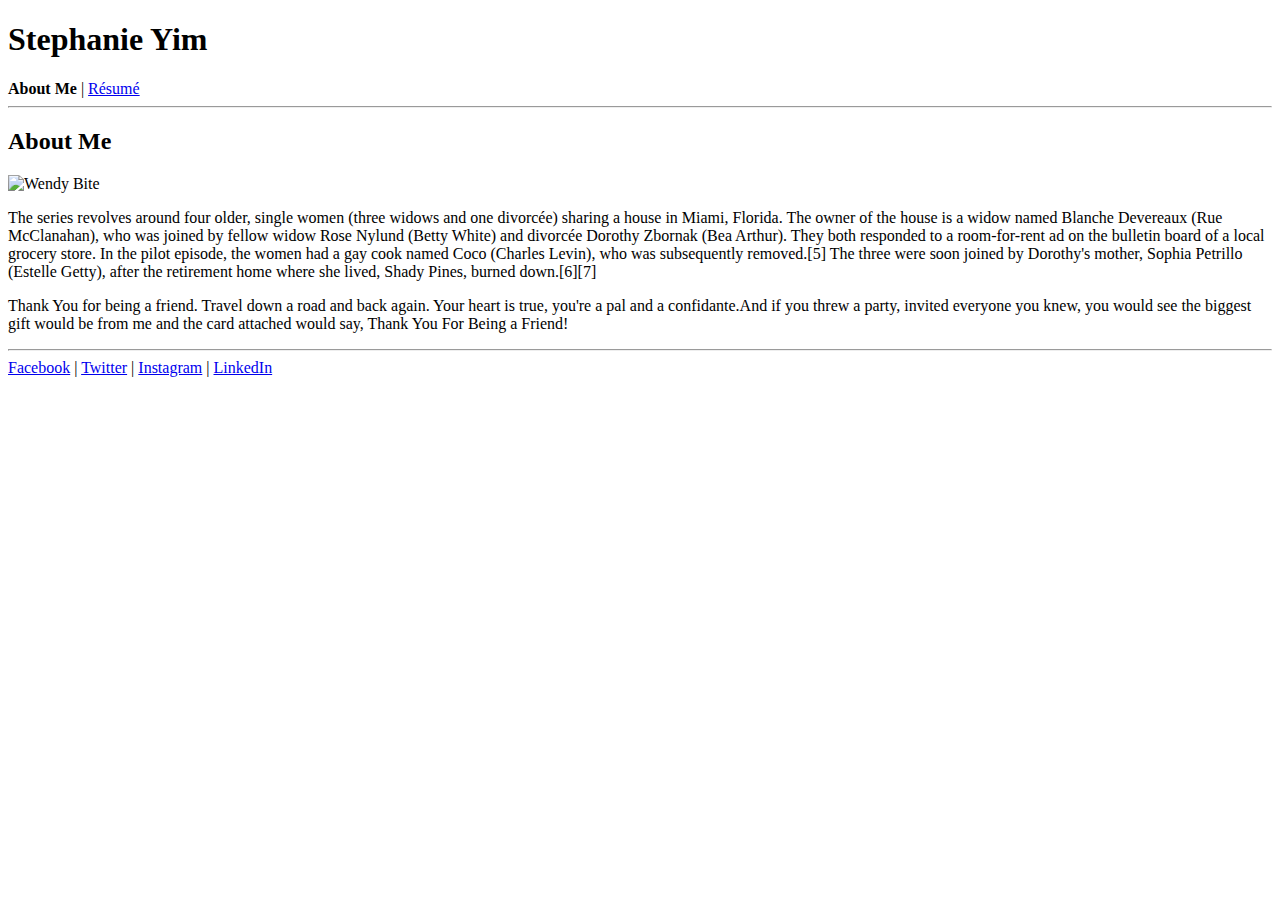
==== index.html @ 8631bf28 "started index.html code, added img and css folder, added image" ====
<!doctype html>
<html>
	<head>
		<meta charset="utf-8">
		<title>Stephanie Yim</title>
		<link rel="stylesheet" href="css/style.css">
	</head>
	<body>
		
		<h1>Stephanie Yim</h1>
		
		<nav>
			<strong>About Me</strong>
			|
			<a href="resume.html">Résumé</a>
		</nav>
		
		<hr>
		
		<h2>About Me</h2>
		
		<img src="img/Betty-White.jpg" alt="Wendy Bite">
		
		<p>The series revolves around four older, single women (three widows and one divorcée) sharing a house in Miami, Florida. The owner of the house is a widow named Blanche Devereaux (Rue McClanahan), who was joined by fellow widow Rose Nylund (Betty White) and divorcée Dorothy Zbornak (Bea Arthur). They both responded to a room-for-rent ad on the bulletin board of a local grocery store. In the pilot episode, the women had a gay cook named Coco (Charles Levin), who was subsequently removed.[5] The three were soon joined by Dorothy's mother, Sophia Petrillo (Estelle Getty), after the retirement home where she lived, Shady Pines, burned down.[6][7]</p>

		<p>Thank You for being a friend. Travel down a road and back again. Your heart is true, you're a pal and a confidante.And if you threw a party, invited everyone you knew, you would see the biggest gift would be from me and the card attached would say, Thank You For Being a Friend!</p>
		
		<hr>
		
		<nav>
			<a href="http://facebook.com/">Facebook</a>
			|
			<a href="http://twitter.com/">Twitter</a>
			|
			<a href="http://instagram.com/">Instagram</a>
			|
			<a href="http://linkedin.com/">LinkedIn</a>
		</nav>
				
	</body>
</html>
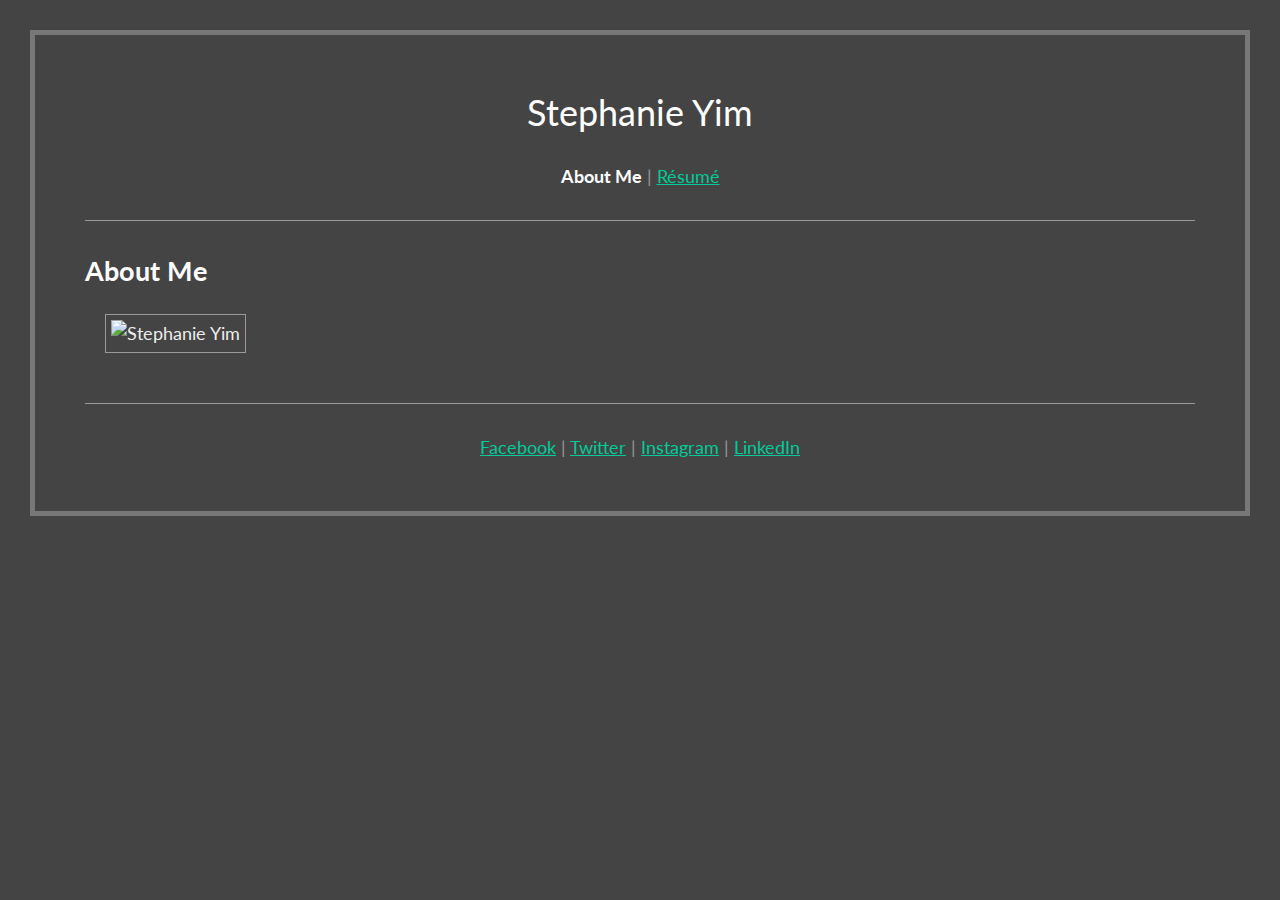
==== commit de94afd6: "added Lato Google font" ====
--- a/index.html
+++ b/index.html
@@ -4,6 +4,7 @@
 		<meta charset="utf-8">
 		<title>Stephanie Yim</title>
 		<link rel="stylesheet" href="css/style.css">
+		<link href='http://fonts.googleapis.com/css?family=Lato:300,400,900,300italic' rel='stylesheet' type='text/css'>
 	</head>
 	<body>
 		
@@ -19,22 +20,20 @@
 		
 		<h2>About Me</h2>
 		
-		<img src="img/Betty-White.jpg" alt="Wendy Bite">
+		<img src="img/profile_pic_SY" alt="Stephanie Yim">
 		
-		<p>The series revolves around four older, single women (three widows and one divorcée) sharing a house in Miami, Florida. The owner of the house is a widow named Blanche Devereaux (Rue McClanahan), who was joined by fellow widow Rose Nylund (Betty White) and divorcée Dorothy Zbornak (Bea Arthur). They both responded to a room-for-rent ad on the bulletin board of a local grocery store. In the pilot episode, the women had a gay cook named Coco (Charles Levin), who was subsequently removed.[5] The three were soon joined by Dorothy's mother, Sophia Petrillo (Estelle Getty), after the retirement home where she lived, Shady Pines, burned down.[6][7]</p>
-
-		<p>Thank You for being a friend. Travel down a road and back again. Your heart is true, you're a pal and a confidante.And if you threw a party, invited everyone you knew, you would see the biggest gift would be from me and the card attached would say, Thank You For Being a Friend!</p>
+		
 		
 		<hr>
 		
 		<nav>
-			<a href="http://facebook.com/">Facebook</a>
+			<a href="https://www.facebook.com/syyim">Facebook</a>
 			|
-			<a href="http://twitter.com/">Twitter</a>
+			<a href="https://twitter.com/nstepheyim">Twitter</a>
 			|
-			<a href="http://instagram.com/">Instagram</a>
+			<a href="http://instagram.com/nstepheyim">Instagram</a>
 			|
-			<a href="http://linkedin.com/">LinkedIn</a>
+			<a href="https://www.linkedin.com/in/stephanieyim">LinkedIn</a>
 		</nav>
 				
 	</body>
--- a/css/style.css
+++ b/css/style.css
@@ -0,0 +1,82 @@
+body {
+	font-family:'Lato', sans-serif;
+	font-size: 18px;
+	line-height: 1.5;
+	margin: 30px;
+	border: 5px solid #777777;
+	padding: 50px;
+	background: #444444;
+	color: #EEEEEE;
+}
+
+a {
+	font-weight: 400;
+	color: #00CC99;
+}
+
+small {
+	color: #BBBBBB;
+}
+
+strong {
+	color: #FFFFFF;
+}
+
+h1 {
+	font-family: 'Lato', sans-serif;
+	font-weight: 400;
+	text-align: center;
+	color: #FFFFFF;
+	font-style: normal;
+	margin-top: 0;
+}
+
+h2 {
+	color: #FFFFFF;
+}
+
+h3 {
+	font-size: 18px;
+	color: #BBBBBB;
+	text-transform: uppercase;
+	letter-spacing: 2px;
+	margin-top: 42px;
+}
+
+h4 {
+	font-weight: normal;
+	margin-bottom: 0;
+}
+
+p {
+	font-family:'Lato', sans-serif;
+	margin-top: 0;
+	margin-bottom: 27px;
+}
+
+ul {
+	list-style: square;
+}
+
+ul p {
+	color: #BBBBBB;
+}
+
+hr {
+	border: none;
+	border-top: 1px solid #999999;
+	margin: 30px 0;
+}
+
+img {
+	/*float: right;*/
+	margin-left: 20px;
+	margin-bottom: 20px;
+	border: 1px solid #999999;
+	padding: 5px;
+}
+
+nav {
+	color: #999999;
+	text-align: center;
+}
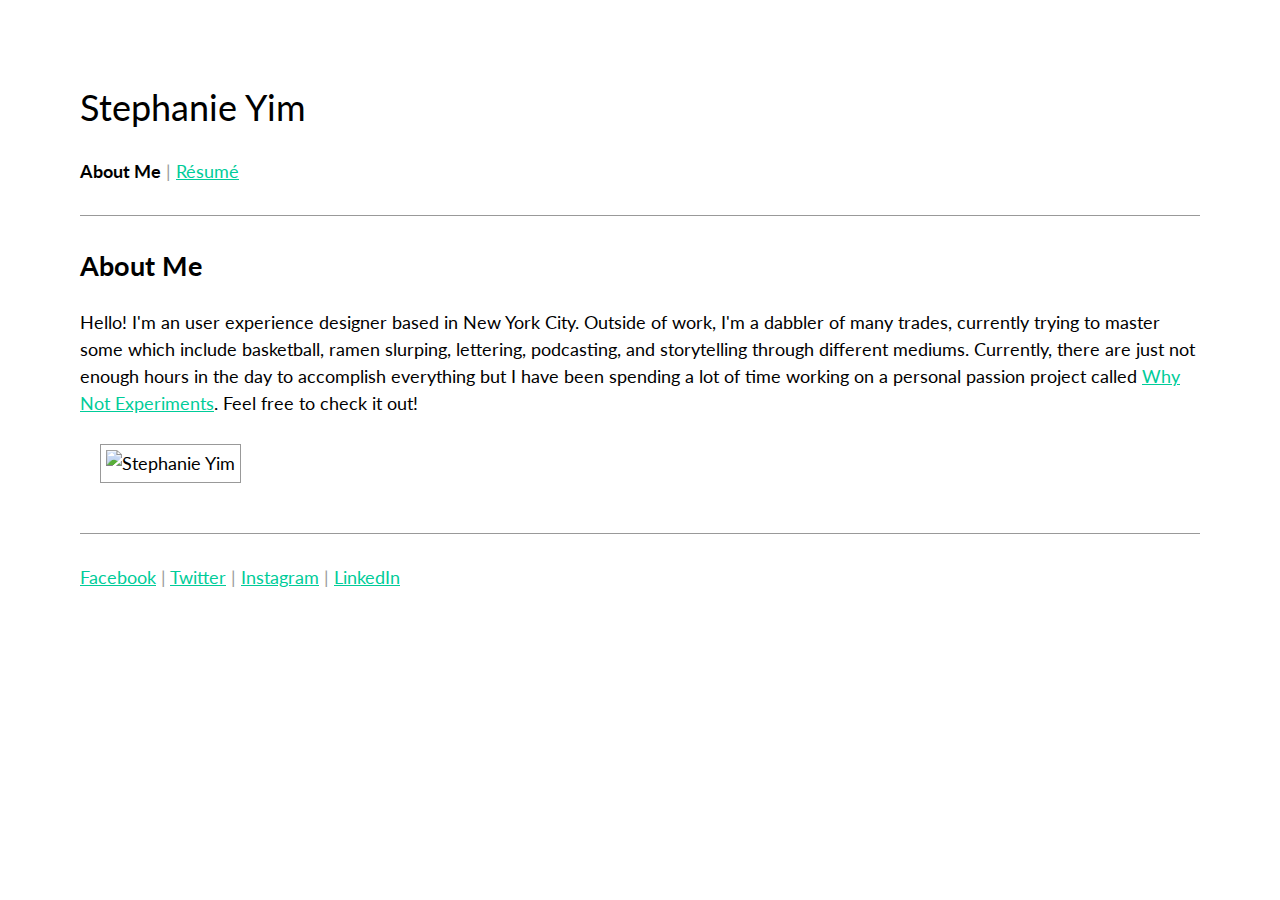
==== commit 753e8d28: "added about me content, link to why not experiments" ====
--- a/index.html
+++ b/index.html
@@ -20,6 +20,7 @@
 		
 		<h2>About Me</h2>
 		
+		<p>Hello! I'm an user experience designer based in New York City. Outside of work, I'm a dabbler of many trades, currently trying to master some which include basketball, ramen slurping, lettering, podcasting, and storytelling through different mediums. Currently, there are just not enough hours in the day to accomplish everything but I have been spending a lot of time working on a personal passion project called <a href = "https://whynotexperiments.wordpress.com"> Why Not Experiments</a>. Feel free to check it out!</p>
 		<img src="img/profile_pic_SY" alt="Stephanie Yim">
 		
 		
--- a/css/style.css
+++ b/css/style.css
@@ -3,10 +3,10 @@
 	font-size: 18px;
 	line-height: 1.5;
 	margin: 30px;
-	border: 5px solid #777777;
+	border: 5px;
 	padding: 50px;
-	background: #444444;
-	color: #EEEEEE;
+	background: #FFFFFF;
+	color: #000000;
 }
 
 a {
@@ -15,29 +15,29 @@
 }
 
 small {
-	color: #BBBBBB;
+	color: #000000;
 }
 
 strong {
-	color: #FFFFFF;
+	color: #000000;
 }
 
 h1 {
 	font-family: 'Lato', sans-serif;
 	font-weight: 400;
-	text-align: center;
-	color: #FFFFFF;
+	text-align: left;
+	color: #000000;
 	font-style: normal;
 	margin-top: 0;
 }
 
 h2 {
-	color: #FFFFFF;
+	color: #000000;
 }
 
 h3 {
 	font-size: 18px;
-	color: #BBBBBB;
+	color: #000000;
 	text-transform: uppercase;
 	letter-spacing: 2px;
 	margin-top: 42px;
@@ -59,7 +59,7 @@
 }
 
 ul p {
-	color: #BBBBBB;
+	color: #000000;
 }
 
 hr {
@@ -78,5 +78,5 @@
 
 nav {
 	color: #999999;
-	text-align: center;
+	text-align: left;
 }
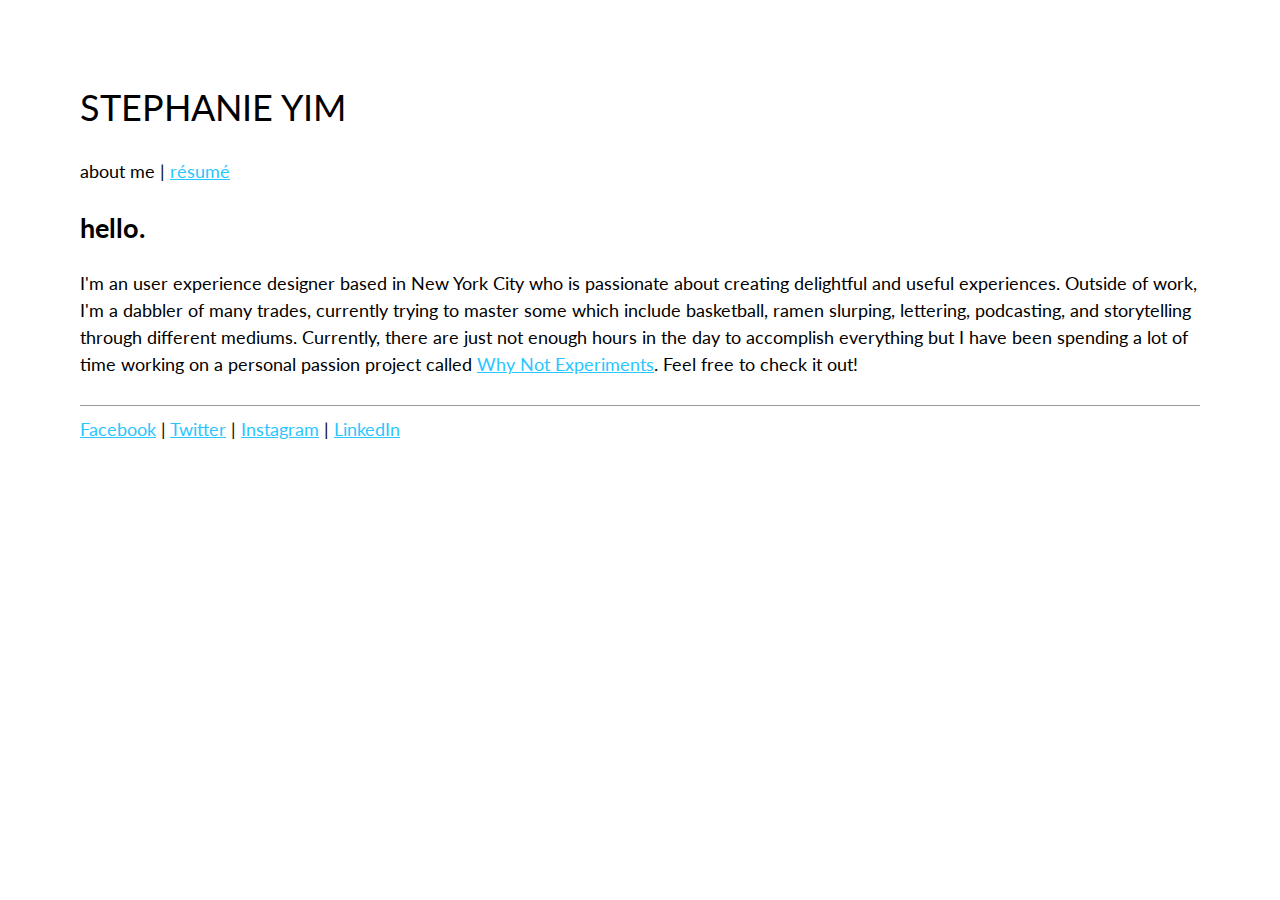
==== commit 94ee2109: "changed "hello" and "what i do" title, changed word bolding, edited about me content, title appearan" ====
--- a/index.html
+++ b/index.html
@@ -5,23 +5,23 @@
 		<title>Stephanie Yim</title>
 		<link rel="stylesheet" href="css/style.css">
 		<link href='http://fonts.googleapis.com/css?family=Lato:300,400,900,300italic' rel='stylesheet' type='text/css'>
+		<meta name="keywords" content="stephanie yim, resume, design, user experience design">
 	</head>
 	<body>
 		
-		<h1>Stephanie Yim</h1>
-		
+		<h1>STEPHANIE YIM</h1>
+
 		<nav>
-			<strong>About Me</strong>
+			about me
 			|
-			<a href="resume.html">Résumé</a>
+			<a href="resume.html">résumé</a>
+			
 		</nav>
 		
-		<hr>
 		
-		<h2>About Me</h2>
+		<h2>hello.</h2>
 		
-		<p>Hello! I'm an user experience designer based in New York City. Outside of work, I'm a dabbler of many trades, currently trying to master some which include basketball, ramen slurping, lettering, podcasting, and storytelling through different mediums. Currently, there are just not enough hours in the day to accomplish everything but I have been spending a lot of time working on a personal passion project called <a href = "https://whynotexperiments.wordpress.com"> Why Not Experiments</a>. Feel free to check it out!</p>
-		<img src="img/profile_pic_SY" alt="Stephanie Yim">
+		<p>I'm an user experience designer based in New York City who is passionate about creating delightful and useful experiences. Outside of work, I'm a dabbler of many trades, currently trying to master some which include basketball, ramen slurping, lettering, podcasting, and storytelling through different mediums. Currently, there are just not enough hours in the day to accomplish everything but I have been spending a lot of time working on a personal passion project called <a href = "https://whynotexperiments.wordpress.com"> Why Not Experiments</a>. Feel free to check it out!</p>
 		
 		
 		
--- a/css/style.css
+++ b/css/style.css
@@ -11,7 +11,7 @@
 
 a {
 	font-weight: 400;
-	color: #00CC99;
+	color: #29C6FF;
 }
 
 small {
@@ -44,9 +44,13 @@
 }
 
 h4 {
-	font-weight: normal;
+	font-weight: 400;
 	margin-bottom: 0;
 }
+
+/*h6 {
+	font-weight: 300;
+}*/
 
 p {
 	font-family:'Lato', sans-serif;
@@ -65,18 +69,19 @@
 hr {
 	border: none;
 	border-top: 1px solid #999999;
-	margin: 30px 0;
+	margin: 10px 0;
 }
 
-img {
+/*img {
 	/*float: right;*/
 	margin-left: 20px;
 	margin-bottom: 20px;
 	border: 1px solid #999999;
 	padding: 5px;
-}
+} */
 
 nav {
+	font-weight: 300;
 	color: #999999;
 	text-align: left;
 }
